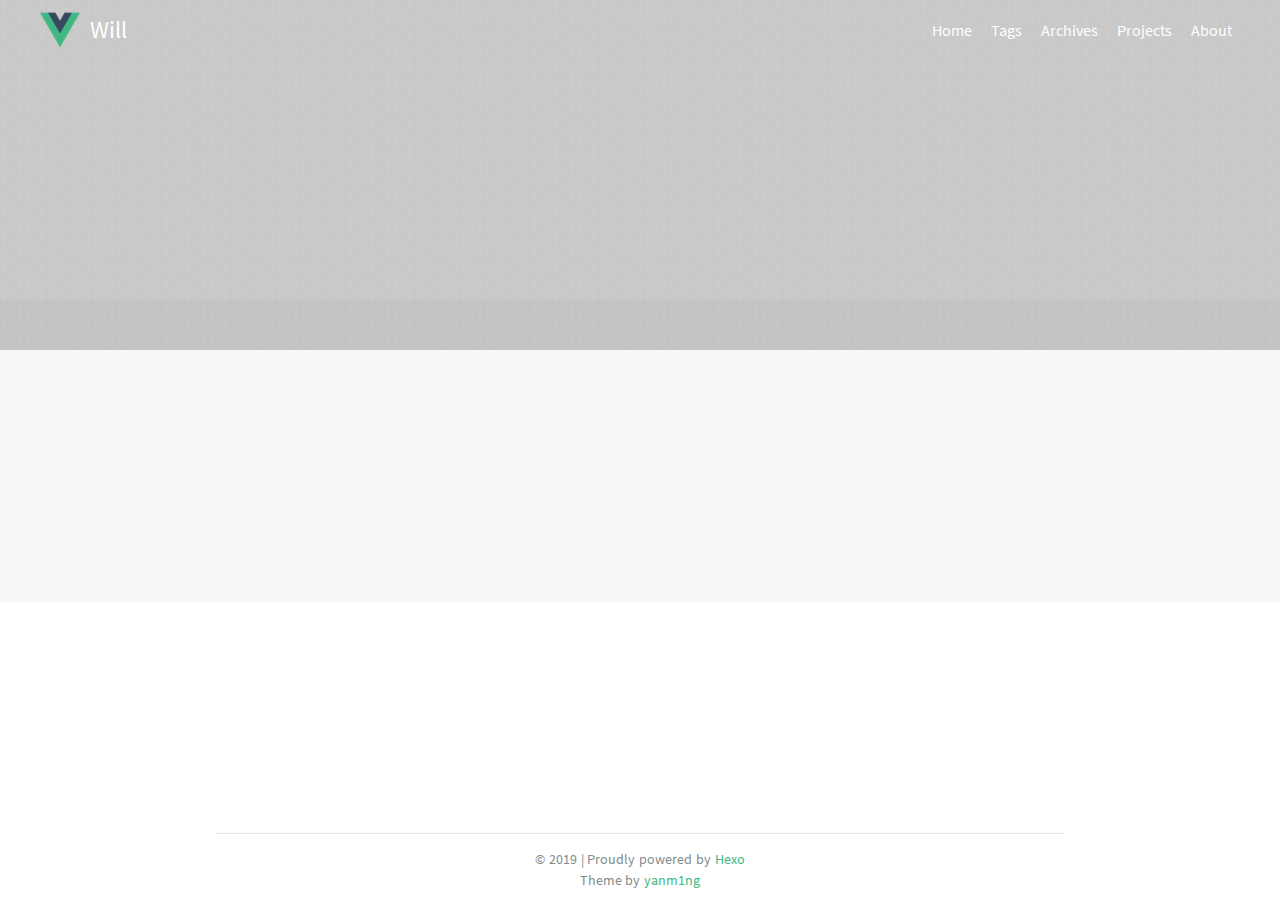
==== about/index.html @ 58933f43 "Site updated: 2019-04-28 17:04:00" ====
<!DOCTYPE html>
<html>
  <head><meta name="generator" content="Hexo 3.8.0">
  <meta http-equiv="content-type" content="text/html; charset=utf-8">
  <meta content="width=device-width, initial-scale=1.0, maximum-scale=1.0, user-scalable=0" name="viewport">
  <meta name="description" content="will&#39;s blog">
  <meta name="keyword" content="hexo-theme, vuejs">
  
    <link rel="shortcut icon" href="/css/images/logo.png">
  
  <title>
    
      About | Will
    
  </title>
  <link href="//cdnjs.cloudflare.com/ajax/libs/font-awesome/4.7.0/css/font-awesome.min.css" rel="stylesheet">
  <link href="//cdnjs.cloudflare.com/ajax/libs/nprogress/0.2.0/nprogress.min.css" rel="stylesheet">
  <link href="//cdnjs.cloudflare.com/ajax/libs/highlight.js/9.12.0/styles/tomorrow.min.css" rel="stylesheet">
  <link rel="stylesheet" href="/css/style.css">
  
    <link rel="stylesheet" href="/css/plugins/gitment.css">
  
  <script src="//cdnjs.cloudflare.com/ajax/libs/jquery/3.2.1/jquery.min.js"></script>
  <script src="//cdnjs.cloudflare.com/ajax/libs/geopattern/1.2.3/js/geopattern.min.js"></script>
  <script src="//cdnjs.cloudflare.com/ajax/libs/nprogress/0.2.0/nprogress.min.js"></script>
  
    <script src="/js/qrious.js"></script>
  
  
    <script src="/js/gitment.js"></script>
  
  
  
    <!-- MathJax support START -->
    <script type="text/x-mathjax-config">
      MathJax.Hub.Config({
        tex2jax: {
          inlineMath: [ ['$','$'], ["\\(","\\)"]  ],
          processEscapes: true,
          skipTags: ['script', 'noscript', 'style', 'textarea', 'pre', 'code']
        }
      });
    </script>

    <script type="text/x-mathjax-config">
      MathJax.Hub.Queue(function() {
        var all = MathJax.Hub.getAllJax(), i;
        for (i=0; i < all.length; i += 1) {
          all[i].SourceElement().parentNode.className += ' has-jax';
        }
      });
    </script>
    <script type="text/javascript" src="//cdnjs.cloudflare.com/ajax/libs/mathjax/2.7.5/MathJax.js?config=TeX-AMS-MML_HTMLorMML"></script>
    <!-- MathJax support END -->
  


</head>
<div class="wechat-share">
  <img src="/css/images/logo.png">
</div>

  <body>
    <header class="header fixed-header">
  <div class="header-container">
    <a class="home-link" href="/">
      <div class="logo"></div>
      <span>Will</span>
    </a>
    <ul class="right-list">
      
        <li class="list-item">
          
            <a href="/" class="item-link">Home</a>
          
        </li>
      
        <li class="list-item">
          
            <a href="/tags/" class="item-link">Tags</a>
          
        </li>
      
        <li class="list-item">
          
            <a href="/archives/" class="item-link">Archives</a>
          
        </li>
      
        <li class="list-item">
          
            <a href="/project/" class="item-link">Projects</a>
          
        </li>
      
        <li class="list-item">
          
            <a href="/about/" class="item-link">About</a>
          
        </li>
      
    </ul>
    <div class="menu">
      <span class="icon-bar"></span>
      <span class="icon-bar"></span>
      <span class="icon-bar"></span>
    </div>
    <div class="menu-mask">
      <ul class="menu-list">
        
          <li class="menu-item">
            
              <a href="/" class="menu-link">Home</a>
            
          </li>
        
          <li class="menu-item">
            
              <a href="/tags/" class="menu-link">Tags</a>
            
          </li>
        
          <li class="menu-item">
            
              <a href="/archives/" class="menu-link">Archives</a>
            
          </li>
        
          <li class="menu-item">
            
              <a href="/project/" class="menu-link">Projects</a>
            
          </li>
        
          <li class="menu-item">
            
              <a href="/about/" class="menu-link">About</a>
            
          </li>
        
      </ul>
    </div>
  </div>
</header>

    <div id="about-banner" style="background-image: url(http://file.muyutech.com/about.jpg)"></div>
<div class="author">
  <div class="head">
    <img src="https://a4.qpic.cn/psb?/V11lpPUm3c0t3I/XBp5kp3KLxFw4pVpW7owH.QKAv0RYvT**ziYt5pWoeo!/m/dL8AAAAAAAAAnull&bo=OASCBwAAAAARB4k!&rf=photolist&t=5">
  </div>
  <h3>Will</h3>
  
    <p class="description">life is short, use javascript.</p>
  
  <section class="share-icons">
    
      <a class="icon-weibo" href="http://weibo.com/arguments" target="_blank">
        <span class="fa-stack fa-lg">
          <i class="fa fa-circle fa-stack-2x"></i>
          <i class="fa fa-weibo fa-stack-1x fa-inverse"></i>
        </span>
      </a>
    
    
      <a class="icon-twitter" href="https://twitter.com/willluo" target="_blank">
        <span class="fa-stack fa-lg">
          <i class="fa fa-circle fa-stack-2x"></i>
          <i class="fa fa-twitter fa-stack-1x fa-inverse"></i>
        </span>
      </a>
    
    
      <a class="icon-github" href="https://github.com/billyluo" target="_blank">
        <span class="fa-stack fa-lg">
          <i class="fa fa-circle fa-stack-2x"></i>
          <i class="fa fa-github fa-stack-1x fa-inverse"></i>
        </span>
      </a>
    
    
    
      <a class="icon-zhihu" href="https://www.zhihu.com/people/undefinedluo" target="_blank">
        <span class="fa-stack fa-lg">
          <i class="fa fa-circle fa-stack-2x"></i>
          <i class="fa fa-stack-1x fa-inverse">知</i>
        </span>
      </a>
    
    
        <a class="icon-douban" href="https://www.douban.com/people/undefinedluo" target="_blank">
            <span class="fa-stack fa-lg">
                <i class="fa fa-circle fa-stack-2x"></i>
                <i class="fa fa-stack-1x fa-inverse">豆</i>
            </span>
        </a>
    
  </section>
</div>

<script>
  (function () {
    $('.header').removeClass('fixed-header')
    var windowH = $(window).height();
    var author = $('.author')
    var bodyH = author.offset().top + author[0].offsetHeight + 71;
    if (bodyH < windowH) {
      author.css({
        'margin-bottom': windowH - bodyH
      })
    }
  })();
</script>

    <div class="scroll-top">
  <span class="arrow-icon"></span>
</div>
    <footer class="app-footer">
  <p class="copyright">
    &copy; 2019 | Proudly powered by <a href="https://hexo.io" target="_blank">Hexo</a>
    <br>
    Theme by <a href="https://github.com/yanm1ng">yanm1ng</a>
  </p>
</footer>

<script>
  function async(u, c) {
    var d = document, t = 'script',
      o = d.createElement(t),
      s = d.getElementsByTagName(t)[0];
    o.src = u;
    if (c) { o.addEventListener('load', function (e) { c(null, e); }, false); }
    s.parentNode.insertBefore(o, s);
  }
</script>
<script>
  async("//cdnjs.cloudflare.com/ajax/libs/fastclick/1.0.6/fastclick.min.js", function(){
    FastClick.attach(document.body);
  })
</script>

<script>
  var hasLine = 'true';
  async("//cdnjs.cloudflare.com/ajax/libs/highlight.js/9.12.0/highlight.min.js", function(){
    $('figure pre').each(function(i, block) {
      var figure = $(this).parents('figure');
      if (hasLine === 'false') {
        figure.find('.gutter').hide();
      }
      var lang = figure.attr('class').split(' ')[1] || 'code';
      var codeHtml = $(this).html();
      var codeTag = document.createElement('code');
      codeTag.className = lang;
      codeTag.innerHTML = codeHtml;
      $(this).attr('class', '').empty().html(codeTag);
      figure.attr('data-lang', lang.toUpperCase());
      hljs.highlightBlock(block);
    });
  })
</script>
<!-- Baidu Tongji -->

<script src="/js/script.js"></script>
  </body>
</html>
---- css/style.css ----
@font-face {
  font-family: 'Source Sans Pro';
  src: url("../fonts/SourceSansPro.ttf");
}
::selection {
  background: #42b983;
  color: #fff;
}
body {
  font-family: 'Source Sans Pro', 'Helvetica Neue', Arial, sans-serif;
  -webkit-font-smoothing: antialiased;
  -moz-osx-font-smoothing: grayscale;
  -webkit-text-size-adjust: none;
  position: relative;
  height: 100%;
  margin: 0;
  color: #34495e;
  font-size: 16px;
}
@media screen and (max-width: 480px) {
  body {
    font-size: 15px;
  }
}
ol,
ul,
form,
p {
  margin: 0;
}
a {
  text-decoration: none;
  color: #42b983;
  cursor: pointer;
}
p {
  word-spacing: 0.05em;
}
pre {
  overflow-x: auto;
}
.flex-box {
  display: flex;
  display: -ms-flexbox;
  display: -webkit-box;
  display: -webkit-flex;
  transform: unset !important;
}
.wechat-share {
  width: 0;
  height: 0;
  overflow: hidden;
}
.wechat-share img {
  width: 400px;
  height: 400px;
}
.app-body {
  padding: 2em 1em;
  margin: 0 auto;
  height: 100%;
  max-width: 980px;
  position: relative;
  opacity: 0;
  transform: translateY(-20px);
  transition: all 0.4s;
}
.hljs {
  background: none !important;
}
.tags {
  margin: 15px 0;
}
.tags span:first-child {
  margin-right: 10px;
  font-weight: 600;
}
.tag-code {
  font-family: 'Roboto Mono', Monaco, courier, monospace;
  font-size: 0.8em;
  display: inline-block;
  background-color: #f8f8f8;
  color: #e96900;
  padding: 3px 5px;
  margin: 0 2px 5px 0;
  border-radius: 2px;
  white-space: nowrap;
}
.article-card {
  padding-bottom: 20px;
}
.article-card:first-child {
  margin-top: 60px;
}
h2.article-head {
  font-size: 1.6em;
  margin-bottom: 0;
}
.article-head > a {
  color: #34495e;
}
.article-head > a:hover {
  border-bottom: 2px solid #42b983;
}
.article-date {
  color: #7f8c8d;
  margin: 10px 0;
  font-size: 0.9em;
}
.article-summary {
  margin: 10px 0;
  color: #34495e;
}
.more {
  font-weight: 600;
  display: inline-block;
  transition: all 0.3s;
}
.more:hover {
  transform: translateX(10px);
}
#article-banner {
  width: 100%;
  box-sizing: border-box;
  top: 0;
  left: 0;
  padding: 100px 20px 25px 20px;
  text-align: center;
  position: relative;
  background-repeat: no-repeat;
  background-position: center;
  background-size: cover;
}
@media screen and (max-width: 480px) {
  #article-banner {
    padding: 80px 10px 25px 10px;
  }
}
#article-banner h2 {
  margin: 0.4em 0;
  font-size: 2.2em;
  color: #fff;
  text-shadow: 0 0 40px #34495e;
  opacity: 0;
  transform: translateY(-20px);
  transition: all 0.4s;
}
@media screen and (max-width: 480px) {
  #article-banner h2 {
    font-size: 2em;
  }
}
#article-banner .post-date {
  margin: 10px 0 20px 0;
  color: #fff;
  opacity: 0;
  transform: translateY(-20px);
  transition: all 0.4s;
  transition-delay: 0.05s;
}
#article-banner .arrow-down {
  display: flex;
  width: 100%;
  justify-content: center;
  opacity: 0;
  transform: translateY(-20px);
  transition: all 0.4s;
  transition-delay: 0.1s;
}
#article-banner .arrow-down a {
  z-index: 4;
  display: block;
  width: 25px;
  height: 25px;
  -webkit-transform: rotate(315deg);
  transform: rotate(315deg);
  -webkit-animation-name: shine;
  -webkit-animation-duration: 1.5s;
  -webkit-animation-iteration-count: infinite;
  animation-iteration-count: infinite;
  border-bottom: 1px solid #fff;
  border-left: 1px solid #fff;
}
.post-article {
  margin-top: 0;
  width: 100%;
}
.money-like {
  padding: 2em 0 3em;
}
.money-like .reward-btn {
  cursor: pointer;
  font-size: 1.6em;
  line-height: 2em;
  position: relative;
  display: block;
  width: 2em;
  height: 2em;
  margin: 0 auto;
  padding: 0;
  text-align: center;
  vertical-align: middle;
  color: #fff;
  border: 1px solid #f1b60e;
  border-radius: 50%;
  background: linear-gradient(to bottom, #fccd60 0, #fbae12 100%, #2989d8 100%, #207cca 100%);
}
.money-like .money-code {
  position: absolute;
  top: -7em;
  left: 50%;
  display: none;
  width: 10.5em;
  height: 5.5em;
  margin-left: -5.9em;
  padding: 10px 15px;
  background: #fff;
  box-shadow: 0 0 0 1px #e5e5e5;
  border-radius: 4px;
}
.money-like .money-code span {
  display: inline-block;
  width: 4.5em;
  height: 4.5em;
}
.money-like .money-code .alipay-code {
  float: left;
}
.money-like .money-code .alipay-code .code-image {
  background-image: url("images/alipay.jpg");
  background-size: contain;
  background-repeat: no-repeat;
  width: 4.5em;
  height: 4.5em;
}
.money-like .money-code .wechat-code {
  float: right;
}
.money-like .money-code .wechat-code .code-image {
  background-image: url("images/wechat.jpg");
  background-size: contain;
  background-repeat: no-repeat;
  width: 4.5em;
  height: 4.5em;
}
.money-like .money-code b {
  font-size: 0.5em;
  line-height: 24px;
  display: block;
  margin: 0;
  text-align: center;
  color: #34495e;
}
.notice {
  font-size: 12px;
  display: block;
  margin-top: 10px;
  text-align: center;
  color: #7f8c8d;
  font-style: italic;
}
.qrcode {
  padding-bottom: 30px;
  text-align: center;
  border-bottom: 1px dashed #e5e5e5;
}
.qrcode canvas {
  width: 8em;
  height: 8em;
  padding: 5px;
  box-shadow: 0 0 1px #e3e3e3;
}
#uyan_frame {
  margin-top: 20px;
}
.image-view-wrap {
  position: fixed;
  top: 0;
  left: 0;
  bottom: 0;
  right: 0;
  z-index: 1000;
  transition: all 0.3s ease-in-out;
}
.image-view-wrap .image-view-inner {
  position: relative;
}
.image-view-wrap img {
  display: block;
  margin: 0 auto;
  cursor: zoom-out;
  transition: all 0.3s ease-in-out;
}
.wrap-active {
  background-color: rgba(255,255,255,0.9);
}
.scroll-top {
  cursor: pointer;
  opacity: 0;
  position: fixed;
  box-sizing: border-box;
  right: 2em;
  bottom: 45px;
  width: 40px;
  height: 40px;
  padding: 5px;
  background-color: #42b983;
  border-radius: 20px;
  transform: translate(80px, 0);
  transition: all 0.3s ease;
  box-shadow: 0 0 3px 0 rgba(0,0,0,0.12), 0 3px 3px 0 rgba(0,0,0,0.24);
}
.scroll-top .arrow-icon {
  background-image: url("images/top.png");
  width: 30px;
  height: 30px;
  display: block;
  background-size: contain;
}
.opacity {
  opacity: 1;
  transform: translate(0, 0);
}
.header {
  background: none;
  border: none;
  position: absolute;
  top: 0;
  left: 0;
  width: 100%;
  z-index: 200;
  transition: background 0.5s;
}
.fixed-header {
  position: fixed;
  background-color: rgba(255,255,255,0.98);
  box-shadow: 0 0 3px rgba(14,14,14,0.26);
}
.fixed-header .home-link {
  color: #42b983;
}
.fixed-header .menu .icon-bar {
  background-color: #7f8c8d;
}
.fixed-header .item-link {
  color: #34495e;
}
.header-container {
  max-width: 1200px;
  height: 40px;
  margin: 0 auto;
  padding: 10px 40px;
  position: relative;
}
@media screen and (max-width: 480px) {
  .header-container {
    padding: 6px 20px;
    position: relative;
  }
}
.logo {
  background: url("images/logo.png");
  background-size: contain;
  width: 40px;
  height: 40px;
  margin-right: 10px;
}
.home-link {
  display: flex;
  align-items: center;
  float: left;
  font-weight: 500;
  color: #fff;
  font-size: 1.5em;
  line-height: 40px;
}
.right-list {
  list-style: none;
  float: right;
  padding: 0;
}
@media screen and (max-width: 480px) {
  .right-list {
    display: none;
  }
}
.list-item {
  display: inline-block;
  margin: 0 8px;
}
.item-link {
  height: 40px;
  line-height: 40px;
  text-decoration: none;
  color: #fff;
  padding-bottom: 3px;
}
.item-link:hover {
  border-bottom: 3px solid #42b983;
}
.active {
  border-bottom: 3px solid #42b983;
}
.menu {
  display: none;
  float: right;
  width: 24px;
  height: 24px;
  margin-top: 10px;
}
.menu .icon-bar {
  display: block;
  width: 24px;
  height: 2px;
  border-radius: 1px;
  margin-top: 4px;
  background-color: #fff;
}
@media screen and (max-width: 480px) {
  .menu {
    display: block;
  }
}
.menu-mask {
  display: none;
  position: fixed;
  left: 0;
  top: 52px;
  z-index: 99;
  width: 100%;
  overflow: hidden;
  max-height: 0;
  background: rgba(255,255,255,0.98);
  -webkit-transition: max-height 0.2s ease;
  transition: max-height 0.2s ease;
}
@media screen and (max-width: 480px) {
  .menu-mask {
    display: block;
  }
}
.open {
  max-height: 300px;
  transition-delay: 0.1s;
}
.menu-list {
  padding: 0;
}
.menu-item {
  position: relative;
  list-style: none;
  text-align: center;
  padding: 10px 0;
}
.menu-item:after {
  content: '';
  position: absolute;
  left: 0;
  bottom: 0;
  width: 100%;
  border-bottom: 1px solid #e5e5e5;
  -webkit-transform: scaleY(0.5);
  transform: scaleY(0.5);
}
.menu-link {
  text-decoration: none;
  color: #7f8c8d;
}
.mobile-active {
  color: #42b983;
}
.app-footer {
  padding: 1em 0;
  margin: 0 auto;
  max-width: 850px;
  border-top: 1px solid #e5e5e5;
  background-color: #fff;
  text-align: center;
  font-size: 0.9em;
}
.copyright {
  color: #7f8c8d;
  line-height: 1.5;
}
.guide-pager {
  margin: 1em 3em;
  display: flex;
  justify-content: space-between;
  font-size: 15px;
  font-weight: 600;
}
.page-arrow {
  color: #34495e;
}
.unvisible {
  visibility: hidden;
}
.markdown-content,
.article-summary {
  overflow-y: auto;
  overflow-x: hidden;
}
.markdown-content pre,
.article-summary pre,
.markdown-content code,
.article-summary code {
  font-family: 'Roboto Mono', Monaco, courier, monospace;
  font-size: 13px;
}
@media screen and (max-width: 480px) {
  .markdown-content pre,
  .article-summary pre,
  .markdown-content code,
  .article-summary code {
    font-size: 12px;
  }
}
.markdown-content pre .line,
.article-summary pre .line,
.markdown-content code .line,
.article-summary code .line {
  min-height: 13px;
  margin: 2px 0;
}
.markdown-content p,
.article-summary p {
  line-height: 1.6em;
}
.markdown-content p code,
.article-summary p code {
  background-color: #f8f8f8;
  color: #e96900;
  padding: 3px 5px;
  margin: 0 2px;
  border-radius: 2px;
  white-space: nowrap;
}
.markdown-content h1,
.article-summary h1 {
  font-size: 1.8em;
}
.markdown-content h2,
.article-summary h2 {
  font-size: 1.5em;
}
.markdown-content h3,
.article-summary h3 {
  margin: 1em 0;
  font-size: 1.3em;
  padding-bottom: 0.3em;
  border-bottom: 1px solid #e5e5e5;
}
.markdown-content h4,
.article-summary h4 {
  margin: 1em 0;
  font-size: 1.2em;
}
.markdown-content h4:before,
.article-summary h4:before {
  content: "#";
  color: #42b983;
  margin-right: 5px;
  font-size: 1.2em;
  font-weight: 700;
}
.markdown-content h5,
.article-summary h5 {
  font-size: 1em;
  margin: 0.8em 0;
}
.markdown-content blockquote,
.article-summary blockquote {
  margin: 1em 0;
  padding: 15px 20px;
  border-left: 4px solid #42b983;
  background: #f8f8f8;
  border-bottom-right-radius: 2px;
  border-top-right-radius: 2px;
}
.markdown-content ul,
.article-summary ul,
.markdown-content ol,
.article-summary ol {
  overflow: auto;
  margin: 15px 0;
}
.markdown-content ul li,
.article-summary ul li,
.markdown-content ol li,
.article-summary ol li {
  padding: 5px 0;
}
.markdown-content img,
.article-summary img {
  max-width: 100%;
  display: block;
  margin: 20px auto;
  cursor: zoom-in;
}
.markdown-content figure,
.article-summary figure {
  background: #f8f8f8;
  padding: 0 10px;
  border-radius: 2px;
  margin: 20px 0;
  overflow: auto;
  position: relative;
}
.markdown-content figure:after,
.article-summary figure:after {
  content: attr(data-lang);
  position: absolute;
  top: 0;
  right: 0;
  color: #ccc;
  text-align: right;
  font-size: 0.7em;
  padding: 5px 10px 0;
  line-height: 15px;
  height: 15px;
  font-weight: 500;
}
.markdown-content > table,
.article-summary > table {
  width: 100%;
}
.markdown-content > table thead,
.article-summary > table thead {
  background-color: #42b983;
  border-top-width: 1px;
  border-top-style: solid;
  border-top-color: #e5e5e5;
}
.markdown-content > table thead th,
.article-summary > table thead th {
  padding: 5px 10px;
  color: #fff;
}
.markdown-content > table tbody tr:nth-child(even),
.article-summary > table tbody tr:nth-child(even) {
  background: #e6eed6;
}
.markdown-content > table tbody tr:nth-child(odd),
.article-summary > table tbody tr:nth-child(odd) {
  background: #fff;
}
.markdown-content > table tbody tr td,
.article-summary > table tbody tr td {
  padding: 5px 10px;
}
.markdown-content hr,
.article-summary hr {
  border: none;
  border-bottom: 1px dashed #e5e5e5;
  margin: 30px 0;
}
#tag-cloud {
  margin: 30px 0;
  text-align: center;
}
#tag-cloud a {
  border: none;
  line-height: 28px;
  margin: 0 4px;
  margin-bottom: 8px;
  background: #63a35c;
  display: inline-block;
  border-radius: 4px;
  padding: 0 10px;
  color: #fff;
  transition: background 0.5s;
}
#tag-cloud a:hover {
  background: #0085a1;
}
#tag-cloud .tag0 {
  background: #bbe;
}
#tag-cloud .tag1 {
  background: #9cb2e1;
}
#tag-cloud .tag2 {
  background-color: rgba(0,133,161,0.8);
}
.tag-list {
  margin-left: 1em;
  margin-right: 1em;
}
.tag-name {
  font-size: 1.4em;
  position: relative;
}
.tag-name:before {
  content: "#";
  color: #42b983;
  position: absolute;
  left: -0.7em;
  top: -2px;
  font-size: 1.2em;
  font-weight: 700;
}
.tag-preview {
  font-size: 1.1em;
  padding-left: 1em;
}
.tag-preview li {
  cursor: pointer;
  margin: 10px 0;
}
#archives:before {
  position: absolute;
  top: 2em;
  bottom: 1em;
  left: 30px;
  height: auto;
  content: '';
  background-color: #42b983;
  width: 4px;
}
.time-section {
  padding-left: 30px;
  position: relative;
}
.time-section .section-year {
  cursor: pointer;
  font-size: 1.8em;
  margin-left: 10px;
}
.time-section .section-year:before {
  position: absolute;
  left: 8px;
  top: 11px;
  content: '';
  background-color: #fff;
  width: 12px;
  height: 12px;
  border: 2px solid #42b983;
  border-radius: 50%;
}
.time-section .section-list .section-list-item {
  margin: 20px 0 20px 10px;
  position: relative;
}
.time-section .section-list .section-list-item:before {
  position: absolute;
  left: -29px;
  top: 7px;
  content: '';
  background-color: #42b983;
  width: 10px;
  height: 10px;
  border-radius: 50%;
}
.time-section .section-list .section-list-item .archive-title {
  color: #34495e;
  transition: all 0.3s ease;
  font-size: 1.1em;
}
.time-section .section-list .section-list-item .archive-title:hover {
  color: #42b983;
  padding-left: 10px;
}
.time-section .section-list .section-list-item .archive-date {
  color: #7f8c8d;
  font-size: 0.9em;
  margin: 5px 0;
}
#about-banner {
  width: 100%;
  position: relative;
  background-repeat: no-repeat;
  background-position: center;
  background-size: cover;
  height: 350px;
}
#about-banner:after {
  position: absolute;
  top: 0;
  left: 0;
  width: 100%;
  height: 100%;
  content: '';
  opacity: 0.25;
  background: url("images/escheres.png");
  background-color: rgba(0,0,0,0.05);
}
@media screen and (max-width: 480px) {
  #about-banner {
    height: 250px;
  }
}
.author {
  margin-top: -50px;
  width: 100%;
  background: #f8f8f8;
  text-align: center;
  padding: 0 1em 30px 1em;
  box-sizing: border-box;
}
.author .head {
  width: 100px;
  height: 100px;
  border-radius: 50%;
  padding: 3px;
  background: #fff;
  box-shadow: 0 0 5px #95a5a6;
  position: relative;
  margin: 0 auto;
  opacity: 0;
  transform: translateY(-20px);
  transition: all 0.4s;
}
.author .head img {
  width: 100%;
  height: 100%;
  display: block;
  border-radius: 50%;
}
.author h3 {
  font-size: 1.4em;
  opacity: 0;
  transform: translateY(-20px);
  transition: all 0.4s;
  transition-delay: 0.05s;
}
.author .description {
  opacity: 0;
  transform: translateY(-20px);
  transition: all 0.4s;
  transition-delay: 0.1s;
}
.author .share-icons {
  opacity: 0;
  transform: translateY(-20px);
  transition: all 0.4s;
  transition-delay: 0.15s;
  margin-top: 2em;
}
.author .share-icons a {
  font-size: 1em;
  display: inline-block;
  margin: 0 0.4em;
}
.author .share-icons a:hover {
  transition: opacity 0.2s;
  opacity: 0.6;
}
.author .share-icons .icon-weibo {
  color: #e6162d;
}
.author .share-icons .icon-github {
  color: #333;
}
.author .share-icons .icon-linkedin {
  color: #0077b5;
}
.author .share-icons .icon-zhihu {
  color: #0767c8;
}
.author .share-icons .icon-twitter {
  color: #2aa9e0;
}
.author .share-icons .icon-douban {
  color: #00b51d;
}
.project-app {
  max-width: 1020px;
  min-width: 300px;
  padding: 1em 0;
}
.card-container {
  margin: 30px auto;
  display: -webkit-flex;
  display: flex;
  justify-content: space-between;
  flex-wrap: wrap;
}
@media screen and (max-width: 960px) {
  .card-container {
    width: 660px;
  }
}
@media screen and (max-width: 660px) {
  .card-container {
    width: 320px;
  }
}
.card-container .project-card {
  width: 320px;
  height: 160px;
  margin-bottom: 20px;
  position: relative;
}
.card-container .project-card .card-wrap {
  box-sizing: border-box;
  height: 100%;
  display: block;
  padding: 20px;
  border: 1px solid #e5e5e5;
  border-radius: 4px;
  color: #34495e;
  transition: border-color 0.1s ease-in-out, box-shadow 0.1s ease-in-out;
}
.card-container .project-card .card-wrap:hover {
  border-color: rgba(0,0,0,0.1) rgba(0,0,0,0.1) rgba(0,0,0,0.15);
  box-shadow: 0 1px 3px rgba(0,0,0,0.05), 0 4px 12px rgba(0,0,0,0.1);
}
.card-container .project-card .card-wrap .card-header {
  position: absolute;
  width: 100%;
  height: 20px;
  top: 0;
  left: 0;
  border-top-left-radius: 4px;
  border-top-right-radius: 4px;
}
.card-container .project-card .card-wrap .card-title {
  margin-top: 10px;
  margin-bottom: 5px;
  font-size: 1.2em;
}
.card-container .project-card .card-wrap .card-footer {
  box-sizing: border-box;
  position: absolute;
  width: 100%;
  padding: 0 20px;
  bottom: 20px;
  left: 0;
}
.card-container .project-card .card-wrap .card-footer span:first-child {
  padding-right: 20px;
}
.card-container .project-card .card-wrap .card-footer span .fa {
  padding-right: 5px;
}
.catalog-container {
  display: block;
  margin-left: 20px;
  flex-basis: 280px;
  -webkit-flex-basis: 280px;
  flex-shrink: 0;
  -webkit-flex-shrink: 0;
}
@media screen and (max-width: 960px) {
  .catalog-container {
    display: none;
  }
}
.catalog-container .fixed-toc {
  position: fixed;
  top: 90px;
}
.catalog-container .toc-main {
  padding-left: 20px;
  border-left: 1px solid #e5e5e5;
  width: 280px;
  box-sizing: border-box;
}
.catalog-container .toc-main .toc-title {
  font-size: 1.2em;
  position: relative;
  padding-left: 28px;
}
.catalog-container .toc-main .toc-title:before {
  content: '';
  position: absolute;
  width: 22px;
  height: 22px;
  left: 0;
  top: 2px;
  background: url("images/catalog.png") no-repeat;
  background-size: contain;
}
.catalog-container .toc-main .toc-nav {
  padding: 0;
  margin-top: 1em;
  overflow-y: scroll;
  max-height: 480px;
}
.catalog-container .toc-main .toc-nav::-webkit-scrollbar {
  display: none;
}
.catalog-container .toc-main ol {
  padding-left: 20px;
}
.catalog-container .toc-main li {
  list-style-type: none;
  line-height: 1.5;
}
.nav-container {
  width: 100%;
  padding-top: 1.5em;
  margin-top: 1.5em;
  border-top: 1px dashed #e5e5e5;
  font-weight: 600;
}
.nav-container:after,
.nav-container:before {
  content: '';
  display: table;
  clear: both;
}
.nav-container .nav-left {
  float: left;
}
.nav-container .nav-right {
  float: right;
}
.nav-container .nav-arrow {
  color: #34495e;
}
@-moz-keyframes shine {
  0%, 100% {
    opacity: 0.1;
  }
  25%, 75% {
    opacity: 0.2;
  }
  50% {
    opacity: 1;
  }
}
@-webkit-keyframes shine {
  0%, 100% {
    opacity: 0.1;
  }
  25%, 75% {
    opacity: 0.2;
  }
  50% {
    opacity: 1;
  }
}
@-o-keyframes shine {
  0%, 100% {
    opacity: 0.1;
  }
  25%, 75% {
    opacity: 0.2;
  }
  50% {
    opacity: 1;
  }
}
@keyframes shine {
  0%, 100% {
    opacity: 0.1;
  }
  25%, 75% {
    opacity: 0.2;
  }
  50% {
    opacity: 1;
  }
}
---- css/plugins/gitment.css ----
.gitment-container {
  font-size: 14px;
  line-height: 1.5;
  color: #333;
  word-wrap: break-word;
}

.gitment-container * {
  box-sizing: border-box;
}

.gitment-container *:disabled {
  cursor: not-allowed;
}

.gitment-container a,
.gitment-container a:visited {
  cursor: pointer;
  text-decoration: none;
}

.gitment-container a:hover {
  text-decoration: underline;
}

.gitment-container .gitment-hidden {
  display: none;
}

.gitment-container .gitment-spinner-icon {
  fill: #333;

  -webkit-animation: gitment-spin 1s steps(12) infinite;
  animation: gitment-spin 1s steps(12) infinite;
}

@-webkit-keyframes gitment-spin {
  100% {
    -webkit-transform: rotate(360deg);
    transform: rotate(360deg)
  }
}

@keyframes gitment-spin {
  100% {
    -webkit-transform: rotate(360deg);
    transform: rotate(360deg)
  }
}

.gitment-root-container {
  margin: 19px 0;
}

.gitment-header-container {
  margin: 19px 0;
}

.gitment-header-like-btn,
.gitment-comment-like-btn {
  cursor: pointer;
}

.gitment-comment-like-btn {
  float: right;
}

.gitment-comment-like-btn.liked {
  color: #F44336;
}

.gitment-header-like-btn svg {
  vertical-align: middle;
  height: 30px;
}

.gitment-comment-like-btn svg {
  vertical-align: middle;
  height: 20px;
}

.gitment-header-like-btn.liked svg,
.gitment-comment-like-btn.liked svg {
  fill: #F44336;
}

a.gitment-header-issue-link,
a.gitment-header-issue-link:visited {
  float: right;
  line-height: 30px;
  color: #666;
}

a.gitment-header-issue-link:hover {
  color: #666;
}

.gitment-comments-loading,
.gitment-comments-error,
.gitment-comments-empty {
  text-align: center;
  margin: 50px 0;
}

.gitment-comments-list {
  list-style: none;
  padding-left: 0;
  margin: 0 0 38px;
}

.gitment-comment,
.gitment-editor-container {
  position: relative;
  min-height: 60px;
  padding-left: 60px;
  margin: 19px 0;
}

.gitment-comment-avatar,
.gitment-editor-avatar {
  float: left;
  margin-left: -60px;
}

.gitment-comment-avatar,
.gitment-comment-avatar-img,
.gitment-comment-avatar,
.gitment-editor-avatar-img,
.gitment-editor-avatar svg {
  width: 44px;
  height: 44px;
  border-radius: 22px;
}

.gitment-editor-avatar .gitment-github-icon {
  fill: #fff;
  background-color: #333;
}

.gitment-comment-main,
.gitment-editor-main {
  position: relative;
  border: 1px solid #CFD8DC;
  border-radius: 0;
}

.gitment-editor-main::before,
.gitment-editor-main::after,
.gitment-comment-main::before,
.gitment-comment-main::after {
  position: absolute;
  top: 11px;
  left: -16px;
  display: block;
  width: 0;
  height: 0;
  pointer-events: none;
  content: "";
  border-color: transparent;
  border-style: solid solid outset;
}

.gitment-editor-main::before,
.gitment-comment-main::before {
  border-width: 8px;
  border-right-color: #CFD8DC;
}

.gitment-editor-main::after,
.gitment-comment-main::after {
  margin-top: 1px;
  margin-left: 2px;
  border-width: 7px;
  border-right-color: #fff;
}

.gitment-comment-header {
  margin: 12px 15px;
  color: #666;
  background-color: #fff;
  border-radius: 3px;
}

.gitment-editor-header {
  padding: 0;
  margin: 0;
  border-bottom: 1px solid #CFD8DC;
}

a.gitment-comment-name,
a.gitment-comment-name:visited {
  font-weight: 600;
  color: #666;
}

.gitment-editor-tabs {
  margin-bottom: -1px;
  margin-left: -1px;
}

.gitment-editor-tab {
  display: inline-block;
  padding: 11px 12px;
  font-size: 14px;
  line-height: 20px;
  color: #666;
  text-decoration: none;
  background-color: transparent;
  border-width: 0 1px;
  border-style: solid;
  border-color: transparent;
  border-radius: 0;

  white-space: nowrap;
  cursor: pointer;
  user-select: none;

  outline: none;
}

.gitment-editor-tab.gitment-selected {
  color: #333;
  background-color: #fff;
  border-color: #CFD8DC;
}

.gitment-editor-login {
  float: right;
  margin-top: -30px;
  margin-right: 15px;
}

a.gitment-footer-project-link,
a.gitment-footer-project-link:visited,
a.gitment-editor-login-link,
a.gitment-editor-login-link:visited {
  color: #42b983;
}

a.gitment-editor-logout-link,
a.gitment-editor-logout-link:visited {
  color: #666;
}

a.gitment-editor-logout-link:hover {
  color: #42b983;
  text-decoration: none;
}

.gitment-comment-body {
  position: relative;
  margin: 12px 15px;
  overflow: hidden;
  border-radius: 3px;
}

.gitment-comment-body-folded {
  cursor: pointer;
}

.gitment-comment-body-folded::before {
  display: block !important;
  content: "";
  position: absolute;
  width: 100%;
  left: 0;
  top: 0;
  bottom: 50px;
  pointer-events: none;
  background: -webkit-linear-gradient(top, rgba(255, 255, 255, 0), rgba(255, 255, 255, .9));
  background: linear-gradient(180deg, rgba(255, 255, 255, 0), rgba(255, 255, 255, .9));
}

.gitment-comment-body-folded::after {
  display: block !important;
  content: "Click to Expand" !important;
  text-align: center;
  color: #666;
  position: absolute;
  width: 100%;
  height: 50px;
  line-height: 50px;
  left: 0;
  bottom: 0;
  pointer-events: none;
  background: rgba(255, 255, 255, .9);
}

.gitment-editor-body {
  margin: 0;
}

.gitment-comment-body > *:first-child,
.gitment-editor-preview > *:first-child {
  margin-top: 0 !important;
}

.gitment-comment-body > *:last-child,
.gitment-editor-preview > *:last-child {
  margin-bottom: 0 !important;
}

.gitment-editor-body textarea {
  display: block;
  width: 100%;
  min-height: 100px;
  max-height: 500px;
  padding: 16px;
  resize: vertical;

  max-width: 100%;
  margin: 0;
  font-size: 14px;
  line-height: 1.6;

  background-color: #fff;

  color: #333;
  vertical-align: middle;
  border: none;
  border-radius: 0;
  outline: none;
  box-shadow: none;

  overflow: visible;
}

.gitment-editor-body textarea:focus {
  background-color: #fff;
}

.gitment-editor-preview {
  min-height: 150px;

  padding: 16px;
  background-color: transparent;

  width: 100%;
  font-size: 14px;

  line-height: 1.5;
  word-wrap: break-word;
}

.gitment-editor-footer {
  padding: 0;
  margin-top: 10px;
}

.gitment-editor-footer::after {
  display: table;
  clear: both;
  content: "";
}

a.gitment-editor-footer-tip {
  display: none;
  padding-top: 10px;
  font-size: 12px;
  color: #666;
}

a.gitment-editor-footer-tip:hover {
  color: #42b983;
  text-decoration: none;
}

.gitment-comments-pagination {
  list-style: none;
  text-align: right;
  border-radius: 0;
  margin: -19px 0 19px 0;
}

.gitment-comments-page-item {
  display: inline-block;
  cursor: pointer;
  border: 1px solid #CFD8DC;
  margin-left: -1px;
  padding: .25rem .5rem;
}

.gitment-comments-page-item:hover {
  background-color: #f5f5f5;
}

.gitment-comments-page-item.gitment-selected {
  background-color: #f5f5f5;
}

.gitment-editor-submit,
.gitment-comments-init-btn {
  border-radius: 20px;
  color: #fff;
  background-color: #42b983;

  position: relative;
  display: inline-block;
  padding: 7px 13px;
  font-size: 14px;
  font-weight: 600;
  line-height: 20px;
  white-space: nowrap;
  vertical-align: middle;
  cursor: pointer;
  -webkit-user-select: none;
  -moz-user-select: none;
  -ms-user-select: none;
  user-select: none;
  background-size: 110% 110%;
  border: none;
  -webkit-appearance: none;
  -moz-appearance: none;
  appearance: none;
}

.gitment-editor-submit:hover,
.gitment-comments-init-btn:hover {
  background-color: #42b983;
}

.gitment-comments-init-btn:disabled,
.gitment-editor-submit:disabled {
  color: rgba(255,255,255,0.75);
  background-color: #42b983;
  box-shadow: none;
}

.gitment-editor-submit {
  float: right;
}

.gitment-footer-container {
  margin-top: 30px;
  margin-bottom: 20px;
  text-align: right;
  font-size: 12px;
}

/*
 * Markdown CSS
 * Copied from https://github.com/sindresorhus/github-markdown-css
 */
.gitment-markdown {
  -ms-text-size-adjust: 100%;
  -webkit-text-size-adjust: 100%;
  line-height: 1.5;
  color: #333;
  font-family: -apple-system, BlinkMacSystemFont, "Segoe UI", Helvetica, Arial, sans-serif, "Apple Color Emoji", "Segoe UI Emoji", "Segoe UI Symbol";
  font-size: 16px;
  line-height: 1.5;
  word-wrap: break-word;
}

.gitment-markdown .pl-c {
  color: #969896;
}

.gitment-markdown .pl-c1,
.gitment-markdown .pl-s .pl-v {
  color: #0086b3;
}

.gitment-markdown .pl-e,
.gitment-markdown .pl-en {
  color: #795da3;
}

.gitment-markdown .pl-smi,
.gitment-markdown .pl-s .pl-s1 {
  color: #333;
}

.gitment-markdown .pl-ent {
  color: #63a35c;
}

.gitment-markdown .pl-k {
  color: #a71d5d;
}

.gitment-markdown .pl-s,
.gitment-markdown .pl-pds,
.gitment-markdown .pl-s .pl-pse .pl-s1,
.gitment-markdown .pl-sr,
.gitment-markdown .pl-sr .pl-cce,
.gitment-markdown .pl-sr .pl-sre,
.gitment-markdown .pl-sr .pl-sra {
  color: #183691;
}

.gitment-markdown .pl-v,
.gitment-markdown .pl-smw {
  color: #ed6a43;
}

.gitment-markdown .pl-bu {
  color: #b52a1d;
}

.gitment-markdown .pl-ii {
  color: #f8f8f8;
  background-color: #b52a1d;
}

.gitment-markdown .pl-c2 {
  color: #f8f8f8;
  background-color: #b52a1d;
}

.gitment-markdown .pl-c2::before {
  content: "^M";
}

.gitment-markdown .pl-sr .pl-cce {
  font-weight: bold;
  color: #63a35c;
}

.gitment-markdown .pl-ml {
  color: #693a17;
}

.gitment-markdown .pl-mh,
.gitment-markdown .pl-mh .pl-en,
.gitment-markdown .pl-ms {
  font-weight: bold;
  color: #1d3e81;
}

.gitment-markdown .pl-mq {
  color: #008080;
}

.gitment-markdown .pl-mi {
  font-style: italic;
  color: #333;
}

.gitment-markdown .pl-mb {
  font-weight: bold;
  color: #333;
}

.gitment-markdown .pl-md {
  color: #bd2c00;
  background-color: #ffecec;
}

.gitment-markdown .pl-mi1 {
  color: #55a532;
  background-color: #eaffea;
}

.gitment-markdown .pl-mc {
  color: #ef9700;
  background-color: #ffe3b4;
}

.gitment-markdown .pl-mi2 {
  color: #d8d8d8;
  background-color: #808080;
}

.gitment-markdown .pl-mdr {
  font-weight: bold;
  color: #795da3;
}

.gitment-markdown .pl-mo {
  color: #1d3e81;
}

.gitment-markdown .pl-ba {
  color: #595e62;
}

.gitment-markdown .pl-sg {
  color: #c0c0c0;
}

.gitment-markdown .pl-corl {
  text-decoration: underline;
  color: #183691;
}

.gitment-markdown .octicon {
  display: inline-block;
  vertical-align: text-top;
  fill: currentColor;
}

.gitment-markdown a {
  background-color: transparent;
  -webkit-text-decoration-skip: objects;
}

.gitment-markdown a:active,
.gitment-markdown a:hover {
  outline-width: 0;
}

.gitment-markdown strong {
  font-weight: inherit;
}

.gitment-markdown strong {
  font-weight: bolder;
}

.gitment-markdown h1 {
  font-size: 2em;
  margin: 0.67em 0;
}

.gitment-markdown img {
  border-style: none;
}

.gitment-markdown svg:not(:root) {
  overflow: hidden;
}

.gitment-markdown code,
.gitment-markdown kbd,
.gitment-markdown pre {
  font-family: monospace, monospace;
  font-size: 1em;
}

.gitment-markdown hr {
  box-sizing: content-box;
  height: 0;
  overflow: visible;
}

.gitment-markdown input {
  font: inherit;
  margin: 0;
}

.gitment-markdown input {
  overflow: visible;
}

.gitment-markdown [type="checkbox"] {
  box-sizing: border-box;
  padding: 0;
}

.gitment-markdown * {
  box-sizing: border-box;
}

.gitment-markdown input {
  font-family: inherit;
  font-size: inherit;
  line-height: inherit;
}

.gitment-markdown a {
  color: #0366d6;
  text-decoration: none;
}

.gitment-markdown a:hover {
  text-decoration: underline;
}

.gitment-markdown strong {
  font-weight: 600;
}

.gitment-markdown hr {
  height: 0;
  margin: 15px 0;
  overflow: hidden;
  background: transparent;
  border: 0;
  border-bottom: 1px solid #dfe2e5;
}

.gitment-markdown hr::before {
  display: table;
  content: "";
}

.gitment-markdown hr::after {
  display: table;
  clear: both;
  content: "";
}

.gitment-markdown table {
  border-spacing: 0;
  border-collapse: collapse;
}

.gitment-markdown td,
.gitment-markdown th {
  padding: 0;
}

.gitment-markdown h1,
.gitment-markdown h2,
.gitment-markdown h3,
.gitment-markdown h4,
.gitment-markdown h5,
.gitment-markdown h6 {
  margin-top: 0;
  margin-bottom: 0;
}

.gitment-markdown h1 {
  font-size: 32px;
  font-weight: 600;
}

.gitment-markdown h2 {
  font-size: 24px;
  font-weight: 600;
}

.gitment-markdown h3 {
  font-size: 20px;
  font-weight: 600;
}

.gitment-markdown h4 {
  font-size: 16px;
  font-weight: 600;
}

.gitment-markdown h5 {
  font-size: 14px;
  font-weight: 600;
}

.gitment-markdown h6 {
  font-size: 12px;
  font-weight: 600;
}

.gitment-markdown p {
  margin-top: 0;
  margin-bottom: 10px;
}

.gitment-markdown blockquote {
  margin: 0;
}

.gitment-markdown ul,
.gitment-markdown ol {
  padding-left: 0;
  margin-top: 0;
  margin-bottom: 0;
}

.gitment-markdown ol ol,
.gitment-markdown ul ol {
  list-style-type: lower-roman;
}

.gitment-markdown ul ul ol,
.gitment-markdown ul ol ol,
.gitment-markdown ol ul ol,
.gitment-markdown ol ol ol {
  list-style-type: lower-alpha;
}

.gitment-markdown dd {
  margin-left: 0;
}

.gitment-markdown code {
  font-family: "SFMono-Regular", Consolas, "Liberation Mono", Menlo, Courier, monospace;
  font-size: 12px;
}

.gitment-markdown pre {
  margin-top: 0;
  margin-bottom: 0;
  font: 12px "SFMono-Regular", Consolas, "Liberation Mono", Menlo, Courier, monospace;
}

.gitment-markdown .octicon {
  vertical-align: text-bottom;
}

.gitment-markdown .pl-0 {
  padding-left: 0 !important;
}

.gitment-markdown .pl-1 {
  padding-left: 4px !important;
}

.gitment-markdown .pl-2 {
  padding-left: 8px !important;
}

.gitment-markdown .pl-3 {
  padding-left: 16px !important;
}

.gitment-markdown .pl-4 {
  padding-left: 24px !important;
}

.gitment-markdown .pl-5 {
  padding-left: 32px !important;
}

.gitment-markdown .pl-6 {
  padding-left: 40px !important;
}

.gitment-markdown::before {
  display: table;
  content: "";
}

.gitment-markdown::after {
  display: table;
  clear: both;
  content: "";
}

.gitment-markdown>*:first-child {
  margin-top: 0 !important;
}

.gitment-markdown>*:last-child {
  margin-bottom: 0 !important;
}

.gitment-markdown a:not([href]) {
  color: inherit;
  text-decoration: none;
}

.gitment-markdown .anchor {
  float: left;
  padding-right: 4px;
  margin-left: -20px;
  line-height: 1;
}

.gitment-markdown .anchor:focus {
  outline: none;
}

.gitment-markdown p,
.gitment-markdown blockquote,
.gitment-markdown ul,
.gitment-markdown ol,
.gitment-markdown dl,
.gitment-markdown table,
.gitment-markdown pre {
  margin-top: 0;
  margin-bottom: 16px;
}

.gitment-markdown hr {
  height: 0.25em;
  padding: 0;
  margin: 24px 0;
  background-color: #e1e4e8;
  border: 0;
}

.gitment-markdown blockquote {
  padding: 0 1em;
  color: #6a737d;
  border-left: 0.25em solid #dfe2e5;
}

.gitment-markdown blockquote>:first-child {
  margin-top: 0;
}

.gitment-markdown blockquote>:last-child {
  margin-bottom: 0;
}

.gitment-markdown kbd {
  display: inline-block;
  padding: 3px 5px;
  font-size: 11px;
  line-height: 10px;
  color: #444d56;
  vertical-align: middle;
  background-color: #fafbfc;
  border: solid 1px #c6cbd1;
  border-bottom-color: #959da5;
  border-radius: 0;
  box-shadow: inset 0 -1px 0 #959da5;
}

.gitment-markdown h1,
.gitment-markdown h2,
.gitment-markdown h3,
.gitment-markdown h4,
.gitment-markdown h5,
.gitment-markdown h6 {
  margin-top: 24px;
  margin-bottom: 16px;
  font-weight: 600;
  line-height: 1.25;
}

.gitment-markdown h1 .octicon-link,
.gitment-markdown h2 .octicon-link,
.gitment-markdown h3 .octicon-link,
.gitment-markdown h4 .octicon-link,
.gitment-markdown h5 .octicon-link,
.gitment-markdown h6 .octicon-link {
  color: #1b1f23;
  vertical-align: middle;
  visibility: hidden;
}

.gitment-markdown h1:hover .anchor,
.gitment-markdown h2:hover .anchor,
.gitment-markdown h3:hover .anchor,
.gitment-markdown h4:hover .anchor,
.gitment-markdown h5:hover .anchor,
.gitment-markdown h6:hover .anchor {
  text-decoration: none;
}

.gitment-markdown h1:hover .anchor .octicon-link,
.gitment-markdown h2:hover .anchor .octicon-link,
.gitment-markdown h3:hover .anchor .octicon-link,
.gitment-markdown h4:hover .anchor .octicon-link,
.gitment-markdown h5:hover .anchor .octicon-link,
.gitment-markdown h6:hover .anchor .octicon-link {
  visibility: visible;
}

.gitment-markdown h1 {
  padding-bottom: 0.3em;
  font-size: 2em;
  border-bottom: 1px solid #eaecef;
}

.gitment-markdown h2 {
  padding-bottom: 0.3em;
  font-size: 1.5em;
  border-bottom: 1px solid #eaecef;
}

.gitment-markdown h3 {
  font-size: 1.25em;
}

.gitment-markdown h4 {
  font-size: 1em;
}

.gitment-markdown h5 {
  font-size: 0.875em;
}

.gitment-markdown h6 {
  font-size: 0.85em;
  color: #6a737d;
}

.gitment-markdown ul,
.gitment-markdown ol {
  padding-left: 2em;
}

.gitment-markdown ul ul,
.gitment-markdown ul ol,
.gitment-markdown ol ol,
.gitment-markdown ol ul {
  margin-top: 0;
  margin-bottom: 0;
}

.gitment-markdown li>p {
  margin-top: 16px;
}

.gitment-markdown li+li {
  margin-top: 0.25em;
}

.gitment-markdown dl {
  padding: 0;
}

.gitment-markdown dl dt {
  padding: 0;
  margin-top: 16px;
  font-size: 1em;
  font-style: italic;
  font-weight: 600;
}

.gitment-markdown dl dd {
  padding: 0 16px;
  margin-bottom: 16px;
}

.gitment-markdown table {
  display: block;
  width: 100%;
  overflow: auto;
}

.gitment-markdown table th {
  font-weight: 600;
}

.gitment-markdown table th,
.gitment-markdown table td {
  padding: 6px 13px;
  border: 1px solid #dfe2e5;
}

.gitment-markdown table tr {
  background-color: #fff;
  border-top: 1px solid #c6cbd1;
}

.gitment-markdown table tr:nth-child(2n) {
  background-color: #f5f5f5;
}

.gitment-markdown img {
  max-width: 100%;
  box-sizing: content-box;
  background-color: #fff;
}

.gitment-markdown code {
  padding: 0;
  padding-top: 0.2em;
  padding-bottom: 0.2em;
  margin: 0;
  font-size: 85%;
  background-color: rgba(27,31,35,0.05);
  border-radius: 0;
}

.gitment-markdown code::before,
.gitment-markdown code::after {
  letter-spacing: -0.2em;
  content: "\00a0";
}

.gitment-markdown pre {
  word-wrap: normal;
}

.gitment-markdown pre>code {
  padding: 0;
  margin: 0;
  font-size: 100%;
  word-break: normal;
  white-space: pre;
  background: transparent;
  border: 0;
}

.gitment-markdown .highlight {
  margin-bottom: 16px;
}

.gitment-markdown .highlight pre {
  margin-bottom: 0;
  word-break: normal;
}

.gitment-markdown .highlight pre,
.gitment-markdown pre {
  padding: 16px;
  overflow: auto;
  font-size: 85%;
  line-height: 1.45;
  background-color: #f5f5f5;
  border-radius: 0;
}

.gitment-markdown pre code {
  display: inline;
  max-width: auto;
  padding: 0;
  margin: 0;
  overflow: visible;
  line-height: inherit;
  word-wrap: normal;
  background-color: transparent;
  border: 0;
}

.gitment-markdown pre code::before,
.gitment-markdown pre code::after {
  content: normal;
}

.gitment-markdown .full-commit .btn-outline:not(:disabled):hover {
  color: #42b983;
  border-color: #42b983;
}

.gitment-markdown kbd {
  display: inline-block;
  padding: 3px 5px;
  font: 11px "SFMono-Regular", Consolas, "Liberation Mono", Menlo, Courier, monospace;
  line-height: 10px;
  color: #444d56;
  vertical-align: middle;
  background-color: #fcfcfc;
  border: solid 1px #c6cbd1;
  border-bottom-color: #959da5;
  border-radius: 0;
  box-shadow: inset 0 -1px 0 #959da5;
}

.gitment-markdown :checked+.radio-label {
  position: relative;
  z-index: 1;
  border-color: #42b983;
}

.gitment-markdown .task-list-item {
  list-style-type: none;
}

.gitment-markdown .task-list-item+.task-list-item {
  margin-top: 3px;
}

.gitment-markdown .task-list-item input {
  margin: 0 0.2em 0.25em -1.6em;
  vertical-align: middle;
}

.gitment-markdown hr {
  border-bottom-color: #eee;
}
@media screen and (max-width: 420px) {
  .gitment-editor-tab:last-child {
    display: none;
  }
}
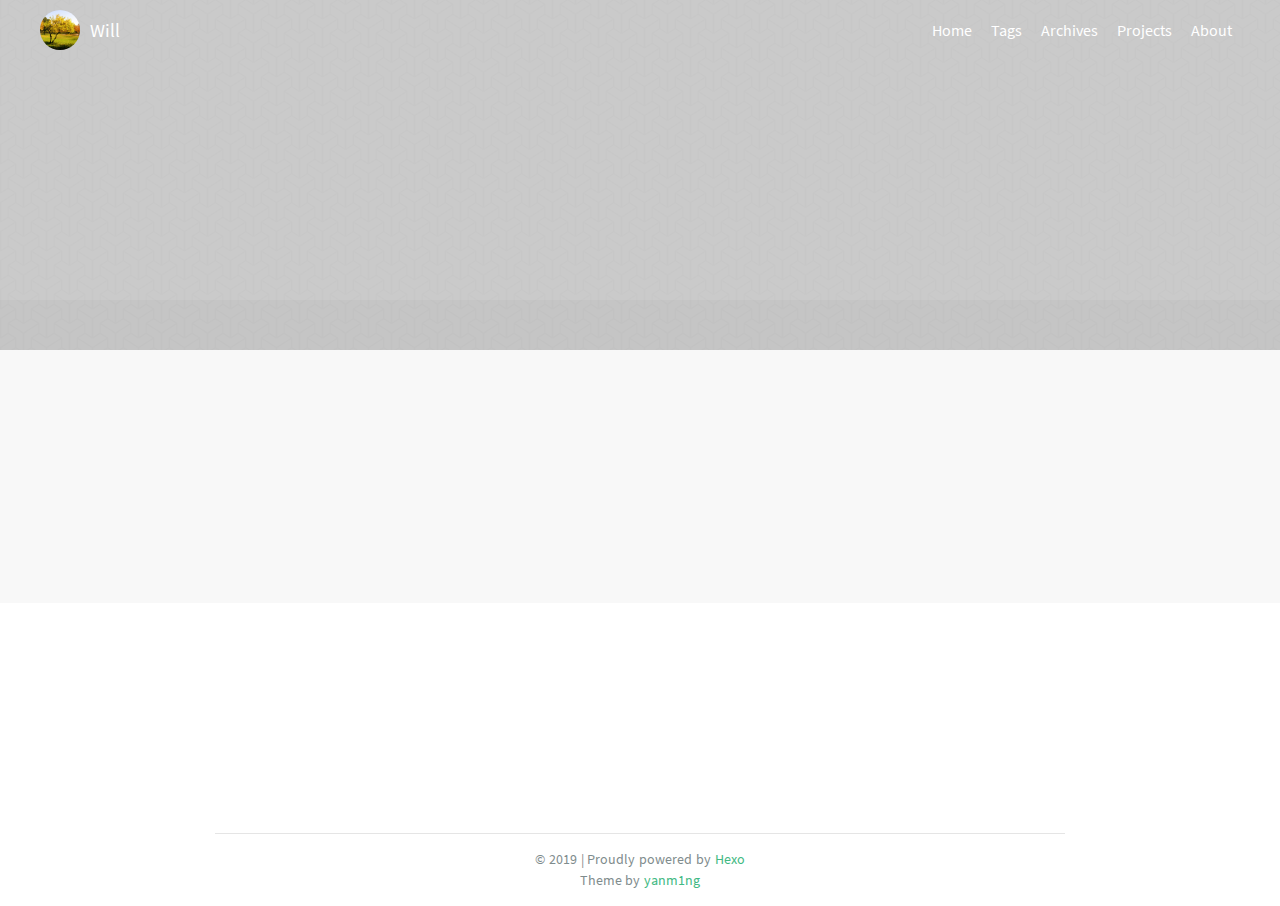
==== commit 475bf0eb: "Site updated: 2019-04-28 17:33:03" ====
--- a/about/index.html
+++ b/about/index.html
@@ -6,7 +6,7 @@
   <meta name="description" content="will&#39;s blog">
   <meta name="keyword" content="hexo-theme, vuejs">
   
-    <link rel="shortcut icon" href="/css/images/logo.png">
+    <link rel="shortcut icon" href="/css/images/flower.jpg">
   
   <title>
     
@@ -57,7 +57,7 @@
 
 </head>
 <div class="wechat-share">
-  <img src="/css/images/logo.png">
+  <img src="/css/images/flower.jpg">
 </div>
 
   <body>
--- a/css/style.css
+++ b/css/style.css
@@ -359,10 +359,12 @@
   }
 }
 .logo {
-  background: url("images/logo.png");
-  background-size: contain;
+  background: url("images/flower.jpg") center no-repeat;
+  background-size: cover;
+  background-repeat: no-repeat;
   width: 40px;
   height: 40px;
+  border-radius: 50%;
   margin-right: 10px;
 }
 .home-link {
@@ -371,7 +373,7 @@
   float: left;
   font-weight: 500;
   color: #fff;
-  font-size: 1.5em;
+  font-size: 1.2em;
   line-height: 40px;
 }
 .right-list {
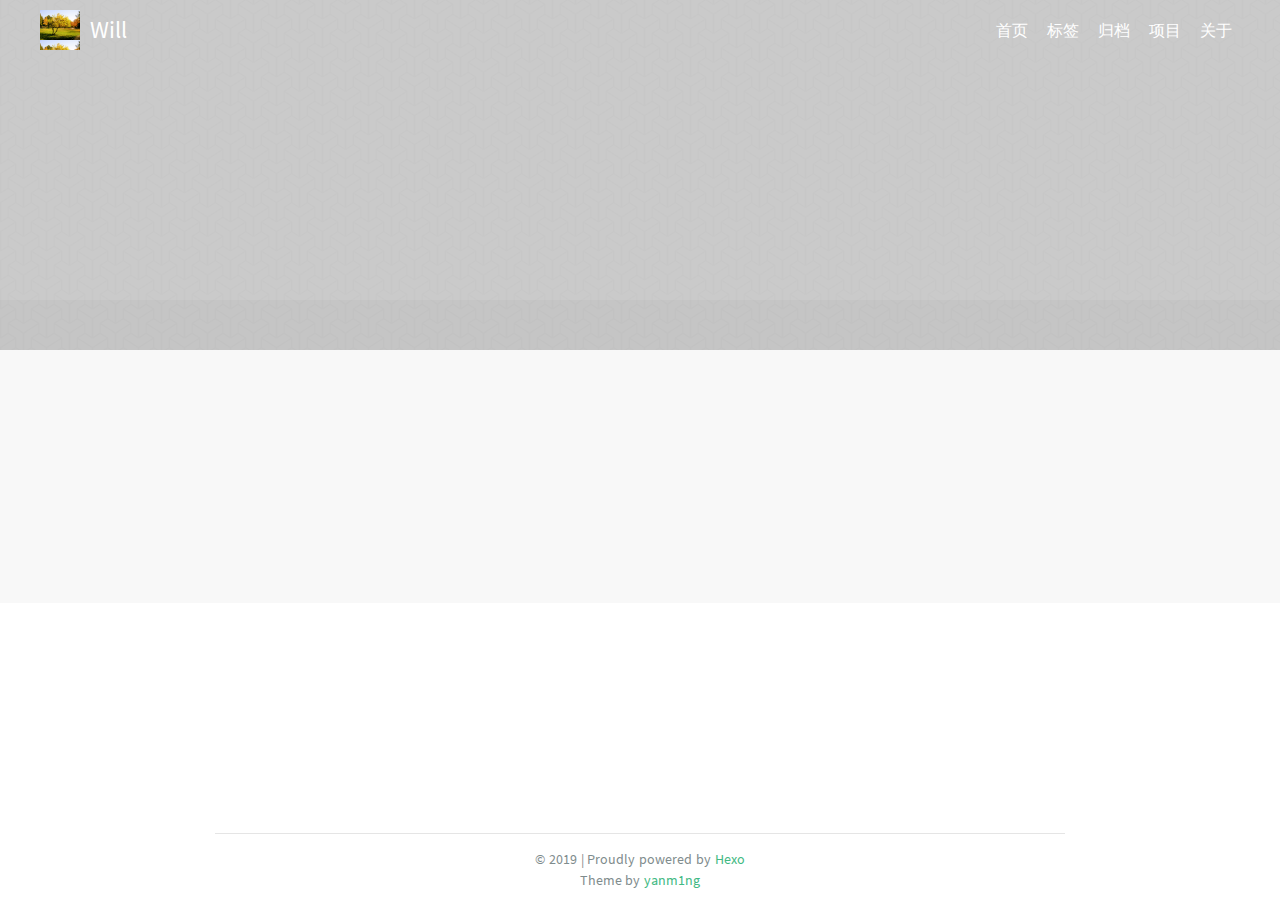
==== commit 804aca72: "Site updated: 2019-05-06 10:31:22" ====
--- a/about/index.html
+++ b/about/index.html
@@ -71,31 +71,31 @@
       
         <li class="list-item">
           
-            <a href="/" class="item-link">Home</a>
-          
-        </li>
-      
-        <li class="list-item">
-          
-            <a href="/tags/" class="item-link">Tags</a>
-          
-        </li>
-      
-        <li class="list-item">
-          
-            <a href="/archives/" class="item-link">Archives</a>
-          
-        </li>
-      
-        <li class="list-item">
-          
-            <a href="/project/" class="item-link">Projects</a>
-          
-        </li>
-      
-        <li class="list-item">
-          
-            <a href="/about/" class="item-link">About</a>
+            <a href="/" class="item-link">首页</a>
+          
+        </li>
+      
+        <li class="list-item">
+          
+            <a href="/tags/" class="item-link">标签</a>
+          
+        </li>
+      
+        <li class="list-item">
+          
+            <a href="/archives/" class="item-link">归档</a>
+          
+        </li>
+      
+        <li class="list-item">
+          
+            <a href="/project/" class="item-link">项目</a>
+          
+        </li>
+      
+        <li class="list-item">
+          
+            <a href="/about/" class="item-link">关于</a>
           
         </li>
       
@@ -110,31 +110,31 @@
         
           <li class="menu-item">
             
-              <a href="/" class="menu-link">Home</a>
-            
-          </li>
-        
-          <li class="menu-item">
-            
-              <a href="/tags/" class="menu-link">Tags</a>
-            
-          </li>
-        
-          <li class="menu-item">
-            
-              <a href="/archives/" class="menu-link">Archives</a>
-            
-          </li>
-        
-          <li class="menu-item">
-            
-              <a href="/project/" class="menu-link">Projects</a>
-            
-          </li>
-        
-          <li class="menu-item">
-            
-              <a href="/about/" class="menu-link">About</a>
+              <a href="/" class="menu-link">首页</a>
+            
+          </li>
+        
+          <li class="menu-item">
+            
+              <a href="/tags/" class="menu-link">标签</a>
+            
+          </li>
+        
+          <li class="menu-item">
+            
+              <a href="/archives/" class="menu-link">归档</a>
+            
+          </li>
+        
+          <li class="menu-item">
+            
+              <a href="/project/" class="menu-link">项目</a>
+            
+          </li>
+        
+          <li class="menu-item">
+            
+              <a href="/about/" class="menu-link">关于</a>
             
           </li>
         
--- a/css/style.css
+++ b/css/style.css
@@ -359,12 +359,10 @@
   }
 }
 .logo {
-  background: url("images/flower.jpg") center no-repeat;
-  background-size: cover;
-  background-repeat: no-repeat;
+  background: url("images/flower.jpg");
+  background-size: contain;
   width: 40px;
   height: 40px;
-  border-radius: 50%;
   margin-right: 10px;
 }
 .home-link {
@@ -373,7 +371,7 @@
   float: left;
   font-weight: 500;
   color: #fff;
-  font-size: 1.2em;
+  font-size: 1.5em;
   line-height: 40px;
 }
 .right-list {
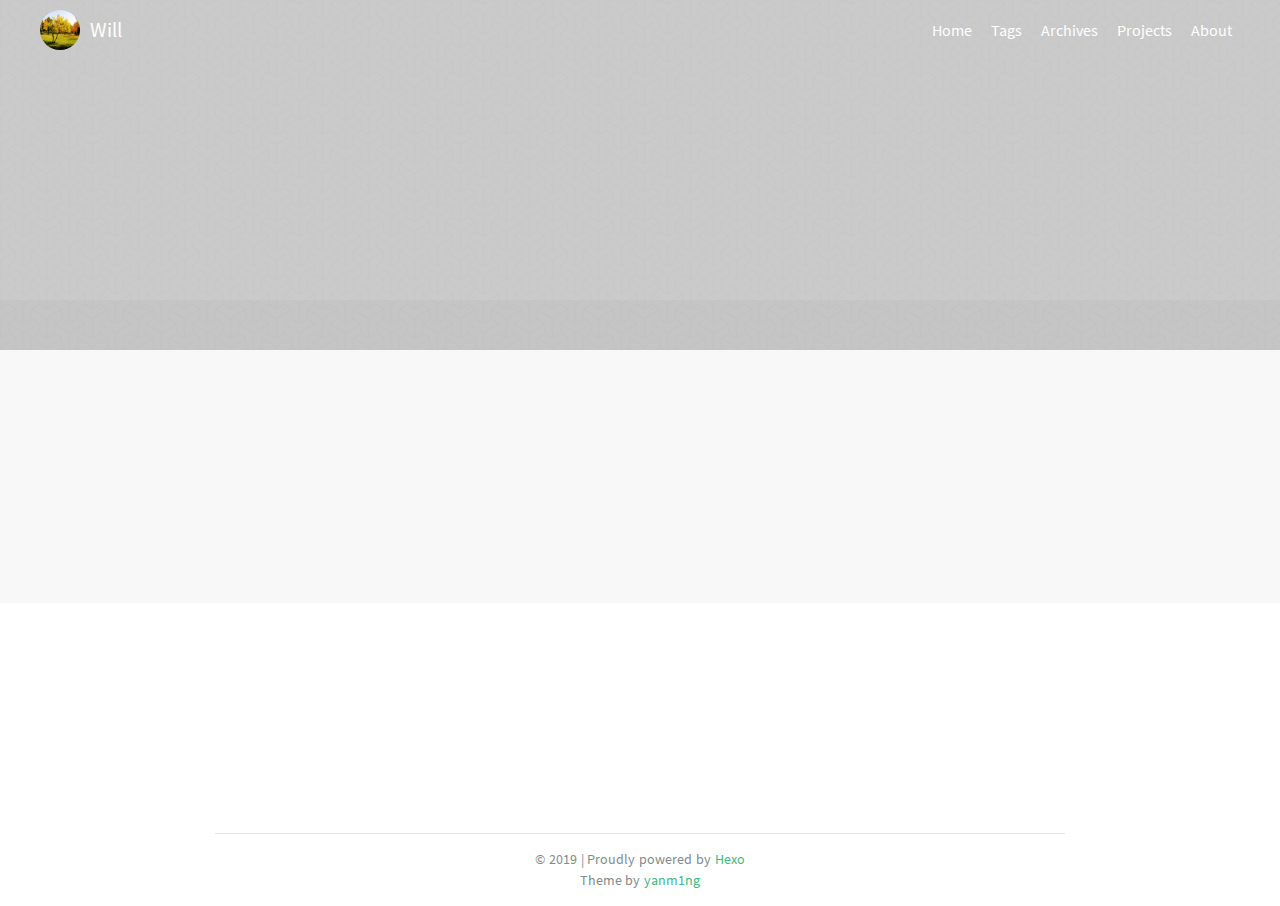
==== commit ff1c0b65: "Site updated: 2019-05-07 10:50:04" ====
--- a/about/index.html
+++ b/about/index.html
@@ -71,31 +71,31 @@
       
         <li class="list-item">
           
-            <a href="/" class="item-link">首页</a>
-          
-        </li>
-      
-        <li class="list-item">
-          
-            <a href="/tags/" class="item-link">标签</a>
-          
-        </li>
-      
-        <li class="list-item">
-          
-            <a href="/archives/" class="item-link">归档</a>
-          
-        </li>
-      
-        <li class="list-item">
-          
-            <a href="/project/" class="item-link">项目</a>
-          
-        </li>
-      
-        <li class="list-item">
-          
-            <a href="/about/" class="item-link">关于</a>
+            <a href="/" class="item-link">Home</a>
+          
+        </li>
+      
+        <li class="list-item">
+          
+            <a href="/tags/" class="item-link">Tags</a>
+          
+        </li>
+      
+        <li class="list-item">
+          
+            <a href="/archives/" class="item-link">Archives</a>
+          
+        </li>
+      
+        <li class="list-item">
+          
+            <a href="/project/" class="item-link">Projects</a>
+          
+        </li>
+      
+        <li class="list-item">
+          
+            <a href="/about/" class="item-link">About</a>
           
         </li>
       
@@ -110,31 +110,31 @@
         
           <li class="menu-item">
             
-              <a href="/" class="menu-link">首页</a>
-            
-          </li>
-        
-          <li class="menu-item">
-            
-              <a href="/tags/" class="menu-link">标签</a>
-            
-          </li>
-        
-          <li class="menu-item">
-            
-              <a href="/archives/" class="menu-link">归档</a>
-            
-          </li>
-        
-          <li class="menu-item">
-            
-              <a href="/project/" class="menu-link">项目</a>
-            
-          </li>
-        
-          <li class="menu-item">
-            
-              <a href="/about/" class="menu-link">关于</a>
+              <a href="/" class="menu-link">Home</a>
+            
+          </li>
+        
+          <li class="menu-item">
+            
+              <a href="/tags/" class="menu-link">Tags</a>
+            
+          </li>
+        
+          <li class="menu-item">
+            
+              <a href="/archives/" class="menu-link">Archives</a>
+            
+          </li>
+        
+          <li class="menu-item">
+            
+              <a href="/project/" class="menu-link">Projects</a>
+            
+          </li>
+        
+          <li class="menu-item">
+            
+              <a href="/about/" class="menu-link">About</a>
             
           </li>
         
@@ -146,7 +146,7 @@
     <div id="about-banner" style="background-image: url(http://file.muyutech.com/about.jpg)"></div>
 <div class="author">
   <div class="head">
-    <img src="https://a4.qpic.cn/psb?/V11lpPUm3c0t3I/XBp5kp3KLxFw4pVpW7owH.QKAv0RYvT**ziYt5pWoeo!/m/dL8AAAAAAAAAnull&bo=OASCBwAAAAARB4k!&rf=photolist&t=5">
+    <img src="https://wx.qq.com/cgi-bin/mmwebwx-bin/webwxgeticon?seq=168949456&username=@760697e6c0245090da3d4b965333d4d2df211ede0cdd53687e91df2fc4b2f805&skey=@crypt_588244b3_58ec8b829ffc91de14f4f5172faf12aa">
   </div>
   <h3>Will</h3>
   
--- a/css/style.css
+++ b/css/style.css
@@ -170,8 +170,8 @@
 #article-banner .arrow-down a {
   z-index: 4;
   display: block;
-  width: 25px;
-  height: 25px;
+  width: 20px;
+  height: 20px;
   -webkit-transform: rotate(315deg);
   transform: rotate(315deg);
   -webkit-animation-name: shine;
@@ -252,7 +252,7 @@
   color: #34495e;
 }
 .notice {
-  font-size: 12px;
+  font-size: 14px;
   display: block;
   margin-top: 10px;
   text-align: center;
@@ -360,9 +360,12 @@
 }
 .logo {
   background: url("images/flower.jpg");
-  background-size: contain;
+  background-size: 100% 100%;
+  background-position: center;
+  background-repeat: no-repeat;
   width: 40px;
   height: 40px;
+  border-radius: 50%;
   margin-right: 10px;
 }
 .home-link {
@@ -371,7 +374,7 @@
   float: left;
   font-weight: 500;
   color: #fff;
-  font-size: 1.5em;
+  font-size: 1.3em;
   line-height: 40px;
 }
 .right-list {
@@ -450,7 +453,6 @@
   position: relative;
   list-style: none;
   text-align: center;
-  padding: 10px 0;
 }
 .menu-item:after {
   content: '';
@@ -463,6 +465,8 @@
   transform: scaleY(0.5);
 }
 .menu-link {
+  display: block;
+  padding: 12px 0;
   text-decoration: none;
   color: #7f8c8d;
 }
